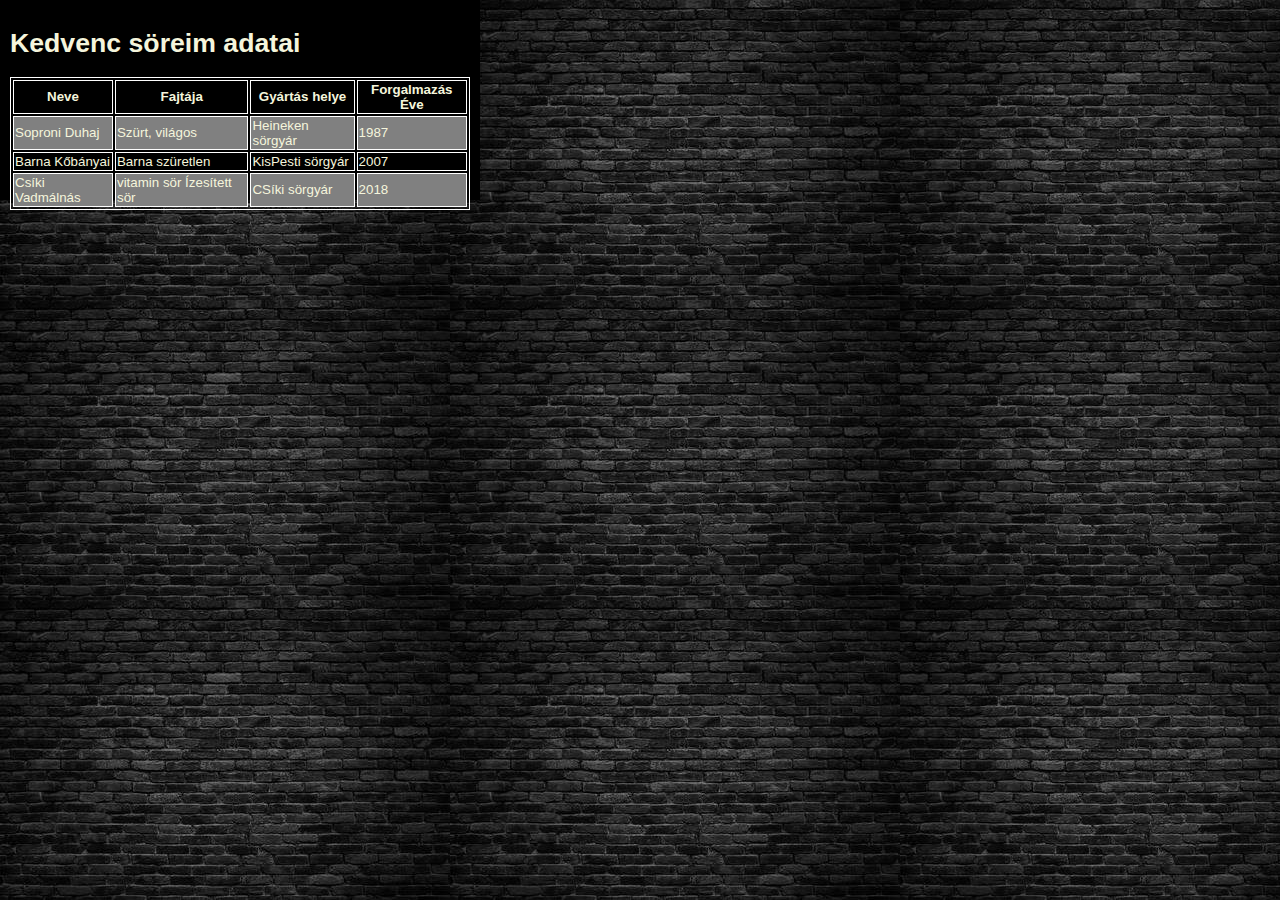
==== tablazat.html @ 983e3e5b "sor sajat kesz" ====
<!DOCTYPE html>
<html lang="hu">
<head>
    <meta charset="UTF-8">
    <meta http-equiv="X-UA-Compatible" content="IE=edge">
    <meta name="viewport" content="width=device-width, initial-scale=1.0">
    <link rel="stylesheet" href="stilus.css">
    <title>LA SOR</title>
</head>
<body>

<div class="color">
    <h1>Kedvenc söreim adatai</h1>
    <table class="tabla">
<tr>
    <th>Neve</th>
    <th>Fajtája</th>
    <th>Gyártás helye</th>
    <th>Forgalmazás Éve</th>
</tr>
<tr>
    <td>Soproni Duhaj</td>
    <td>Szürt, világos</td>
    <td>Heineken sörgyár</td>
    <td>1987</td>
</tr>
<tr>
    <td>Barna Kőbányai</td>
    <td>Barna szüretlen</td>
    <td>KisPesti sörgyár</td>
    <td>2007</td>
</tr>
<tr>
    <td>Csíki Vadmálnás</td>
    <td>vitamin sör Ízesített sör</td>
    <td>CSíki sörgyár</td>
    <td>2018</td>
</tr>
</table>
</div> 
</body>
</html>
---- stilus.css ----
body{
    box-sizing: border-box;
    background-image: url("/design/teglafal.jpg");
    color: beige;
    font-size: 10pt;
    font-family: "Arial", Verdana, sans-serif;
    margin: 0px;
    padding: 0px;
    
}
main{
    margin: auto;
    width: 80%;
    max-height: 1000px;
    background-color: #333333;
    border: 1px;
    border-color: white;
    border-style: solid;
    display: grid;
    grid-template-columns: 2fr 1fr;
    grid-template-areas: 
    "h h"
    "a n"
    "f f";
    box-shadow: 20px 20px 50px 15px rgb(250, 243, 243);
    

}
nav{
    grid-area: n; 
}
header{
    background-image: url("/design/beer-new_401732638.jpg");
    height: 300px;
    overflow: auto;
    background-size: cover;
    font-weight: bold;
    font-family: "Garamond";
    text-align: left;
    font-size: 32px;
    letter-spacing: 4px;
    padding-top: 30px;
    padding-left: 30px;
    grid-area: h;
    width: 100%;
}
header h1{
    color: white;
    margin-left: 30px;
}
.navul li{
    list-style-type: none;
    margin: 1px;
    border: 1px;
    border-color: wheat;
    border-style: solid;
    
    
}
.navul li:hover{
    background-color: aliceblue;
}
a:link {
    font-weight: bold;
    text-decoration: none;
    color: red;
}
a:hover {
    color: white;
    font-weight: bold;
    text-decoration: none;
    
}
article{
    text-align: justify;
    font-size: 10px;
    grid-area: a;
    background-color: black;

}
article h1{
    font-size: 15px;
}
.tartalom li{
    list-style-type: square;

}
.img{
text-align: left;
}
footer{
    grid-area: f; 
    text-align: center;
    background-color: lightslategray;
}
.tartalom{
    display: grid;
    grid-template-columns: 1fr 2fr;
}
@media only screen and (max-width: 700px) {
    main{
        grid-template-columns: 1fr 1fr;
        grid-template-areas: 
        "h" 
        "n"
        "a"
        "f";
    }
    .tartalom{
        display: grid;
        grid-template-columns: 1fr;
    }
}
tr:nth-child(odd) {
background-color: black;
}
tr:nth-child(even) {
    background-color: gray;
    }
table, td, th{
    border: 1px;
    border-color: white;
    border-style: solid;
}
.color{
    background-color: black;
    max-width: 500px;
    height: 180px;
    margin: auto;
    padding: 10px;
    margin-right: 800px;
}
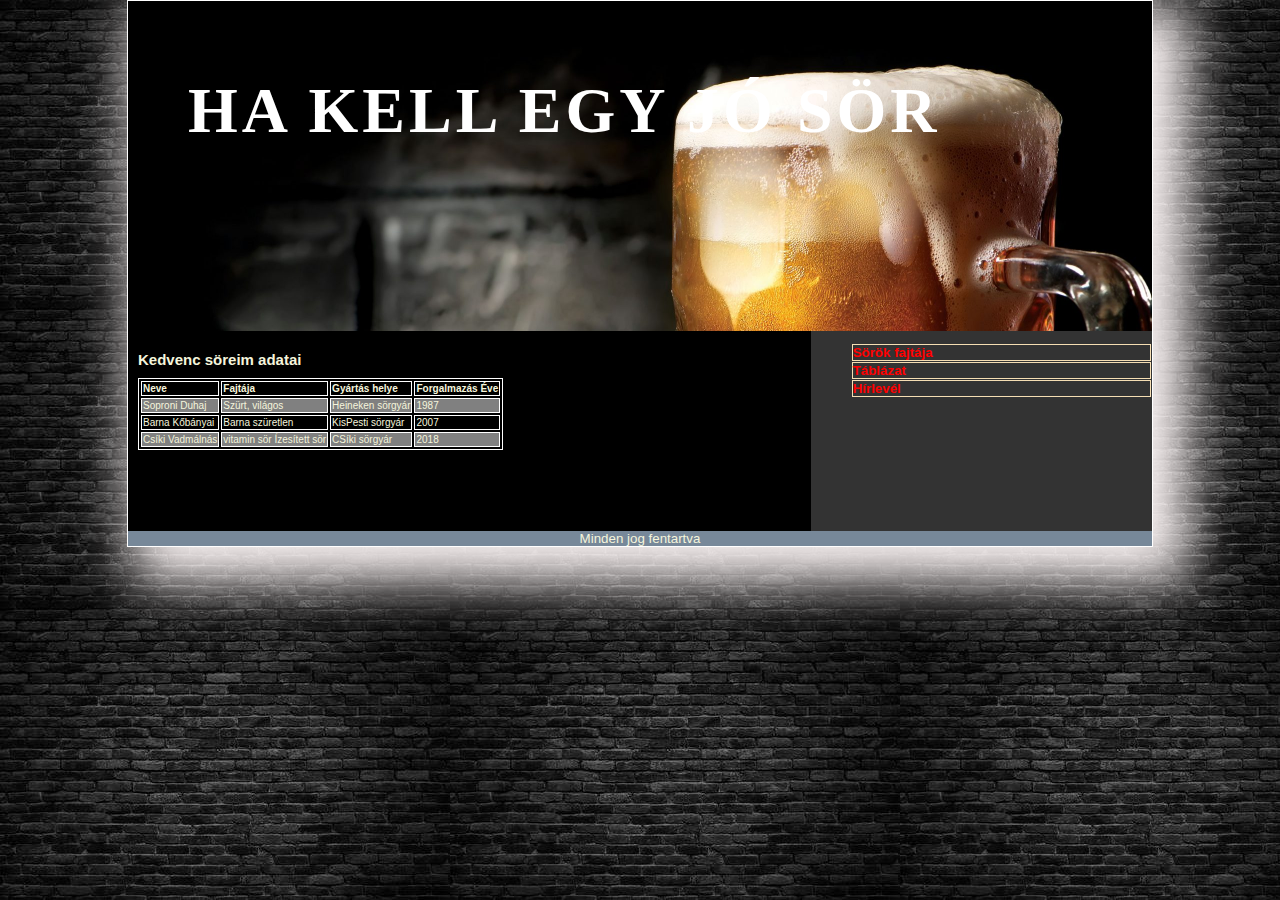
==== commit c579c255: "javitva" ====
--- a/tablazat.html
+++ b/tablazat.html
@@ -1,42 +1,62 @@
 <!DOCTYPE html>
 <html lang="hu">
+
 <head>
     <meta charset="UTF-8">
-    <meta http-equiv="X-UA-Compatible" content="IE=edge">
+    <meta name="description" content="SOR">
+    <meta name="keywords" content="SOR, sor haszna">
+    <meta name="author" content="PetrovaiAsztrikOrs">
     <meta name="viewport" content="width=device-width, initial-scale=1.0">
     <link rel="stylesheet" href="stilus.css">
     <title>LA SOR</title>
 </head>
+
 <body>
+    <main>
+        <header>
+            <h1>HA KELL EGY JÓ SÖR</h1>
+        </header>
+        <nav>
+            <div class="navul">
+                <ul>
+                    <li><a href="#">Sörök fajtája</a></li>
+                    <li><a href="tablazat.html">Táblázat</a></li>
+                    <li><a href="#">Hírlevél</a></li>
+                </ul>
+            </div>
+        </nav>
+        <article>
+            <div class="color">
+                <h1>Kedvenc söreim adatai</h1>
+                <table class="tabla">
+            <tr>
+                <th>Neve</th>
+                <th>Fajtája</th>
+                <th>Gyártás helye</th>
+                <th>Forgalmazás Éve</th>
+            </tr>
+            <tr>
+                <td>Soproni Duhaj</td>
+                <td>Szürt, világos</td>
+                <td>Heineken sörgyár</td>
+                <td>1987</td>
+            </tr>
+            <tr>
+                <td>Barna Kőbányai</td>
+                <td>Barna szüretlen</td>
+                <td>KisPesti sörgyár</td>
+                <td>2007</td>
+            </tr>
+            <tr>
+                <td>Csíki Vadmálnás</td>
+                <td>vitamin sör Ízesített sör</td>
+                <td>CSíki sörgyár</td>
+                <td>2018</td>
+            </tr>
+            </table>
+        </article>
+        <footer>Minden jog fentartva</footer>
+    </main>
+</body>
 
-<div class="color">
-    <h1>Kedvenc söreim adatai</h1>
-    <table class="tabla">
-<tr>
-    <th>Neve</th>
-    <th>Fajtája</th>
-    <th>Gyártás helye</th>
-    <th>Forgalmazás Éve</th>
-</tr>
-<tr>
-    <td>Soproni Duhaj</td>
-    <td>Szürt, világos</td>
-    <td>Heineken sörgyár</td>
-    <td>1987</td>
-</tr>
-<tr>
-    <td>Barna Kőbányai</td>
-    <td>Barna szüretlen</td>
-    <td>KisPesti sörgyár</td>
-    <td>2007</td>
-</tr>
-<tr>
-    <td>Csíki Vadmálnás</td>
-    <td>vitamin sör Ízesített sör</td>
-    <td>CSíki sörgyár</td>
-    <td>2018</td>
-</tr>
-</table>
-</div> 
-</body>
 </html>--- a/stilus.css
+++ b/stilus.css
@@ -1,6 +1,6 @@
 body{
     box-sizing: border-box;
-    background-image: url("/design/teglafal.jpg");
+    background-image: url("design/teglafal.jpg");
     color: beige;
     font-size: 10pt;
     font-family: "Arial", Verdana, sans-serif;
@@ -30,9 +30,9 @@
     grid-area: n; 
 }
 header{
-    background-image: url("/design/beer-new_401732638.jpg");
+    background-image: url("design/beer-new_401732638.jpg");
     height: 300px;
-    overflow: auto;
+  
     background-size: cover;
     font-weight: bold;
     font-family: "Garamond";
@@ -40,13 +40,14 @@
     font-size: 32px;
     letter-spacing: 4px;
     padding-top: 30px;
-    padding-left: 30px;
+    
     grid-area: h;
-    width: 100%;
+  
 }
 header h1{
     color: white;
     margin-left: 30px;
+    padding-left: 30px;
 }
 .navul li{
     list-style-type: none;
@@ -85,8 +86,10 @@
     list-style-type: square;
 
 }
-.img{
-text-align: left;
+img{
+
+max-width: 200px;
+width: 100%;
 }
 footer{
     grid-area: f; 
@@ -123,10 +126,8 @@
     border-style: solid;
 }
 .color{
-    background-color: black;
-    max-width: 500px;
     height: 180px;
     margin: auto;
     padding: 10px;
-    margin-right: 800px;
+    
 }